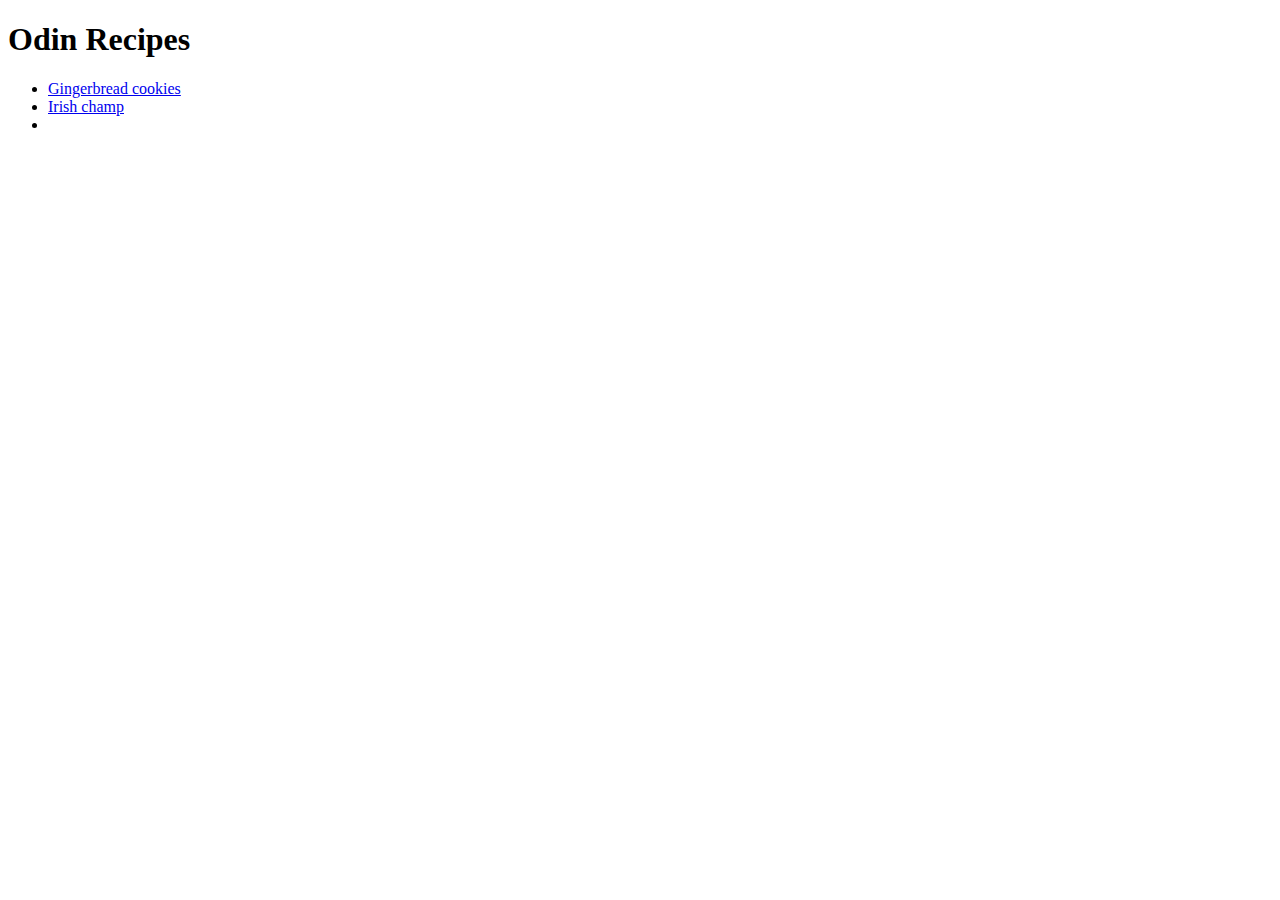
==== index.html @ 67c80482 "This is the an index.html file which is the first and main file of the project." ====
<!DOCTYPE html>
<html lang="en">
    <head>
        <meta charset="utf-8">
        <title>Odin Recipes</title>
    </head>
    <body>
        <h1>Odin Recipes</h1>
        <ul>
            <li><a href="../recipes/cookies.html">Gingerbread cookies</a></li>
            <li><a href="../recipes/irish-champ.html">Irish champ</a></li>
            <li></li>
            
        </ul>
    </body>
</html>
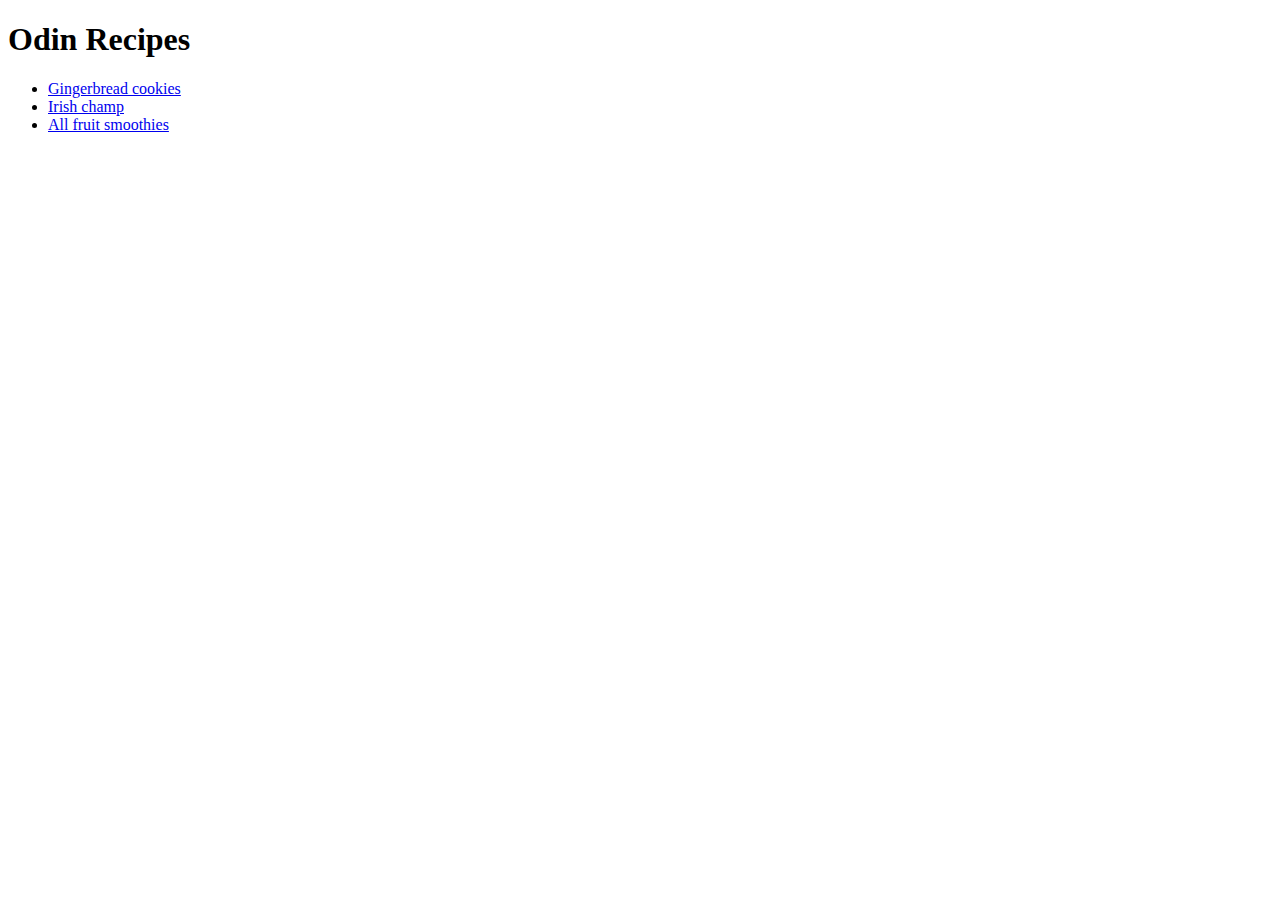
==== commit 282e9f8d: "Adding another file for a new recipe called smoothies" ====
--- a/index.html
+++ b/index.html
@@ -9,8 +9,7 @@
         <ul>
             <li><a href="../recipes/cookies.html">Gingerbread cookies</a></li>
             <li><a href="../recipes/irish-champ.html">Irish champ</a></li>
-            <li></li>
-            
+            <li><a href="../recipes/smoothies.html">All fruit smoothies</a></li> 
         </ul>
     </body>
 </html>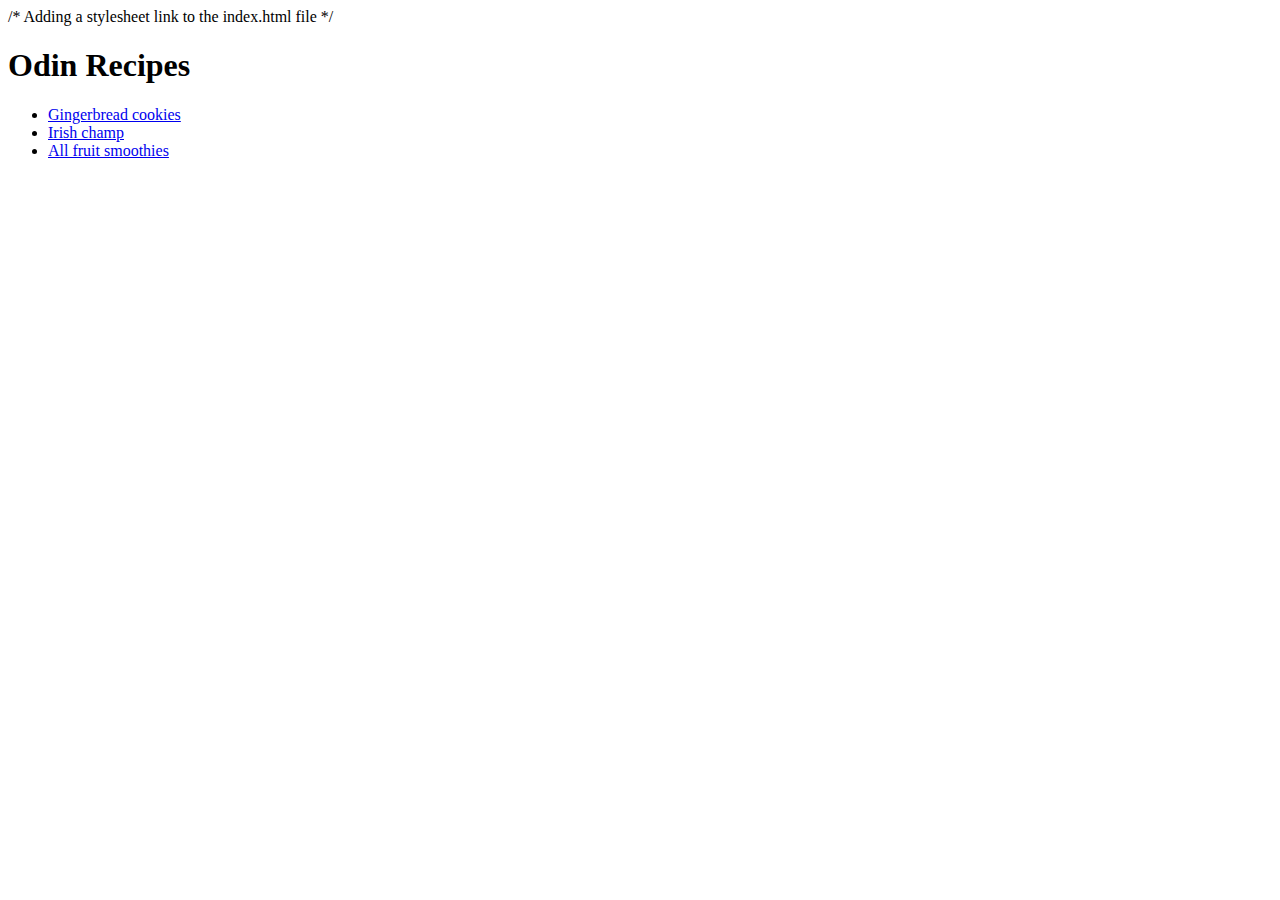
==== commit e79c2841: "Adding a stylesheet link to the index.html file" ====
--- a/index.html
+++ b/index.html
@@ -3,6 +3,7 @@
     <head>
         <meta charset="utf-8">
         <title>Odin Recipes</title>
+        <link rel="stylesheet" href="style.css"> /* Adding a stylesheet link to the index.html file */
     </head>
     <body>
         <h1>Odin Recipes</h1>
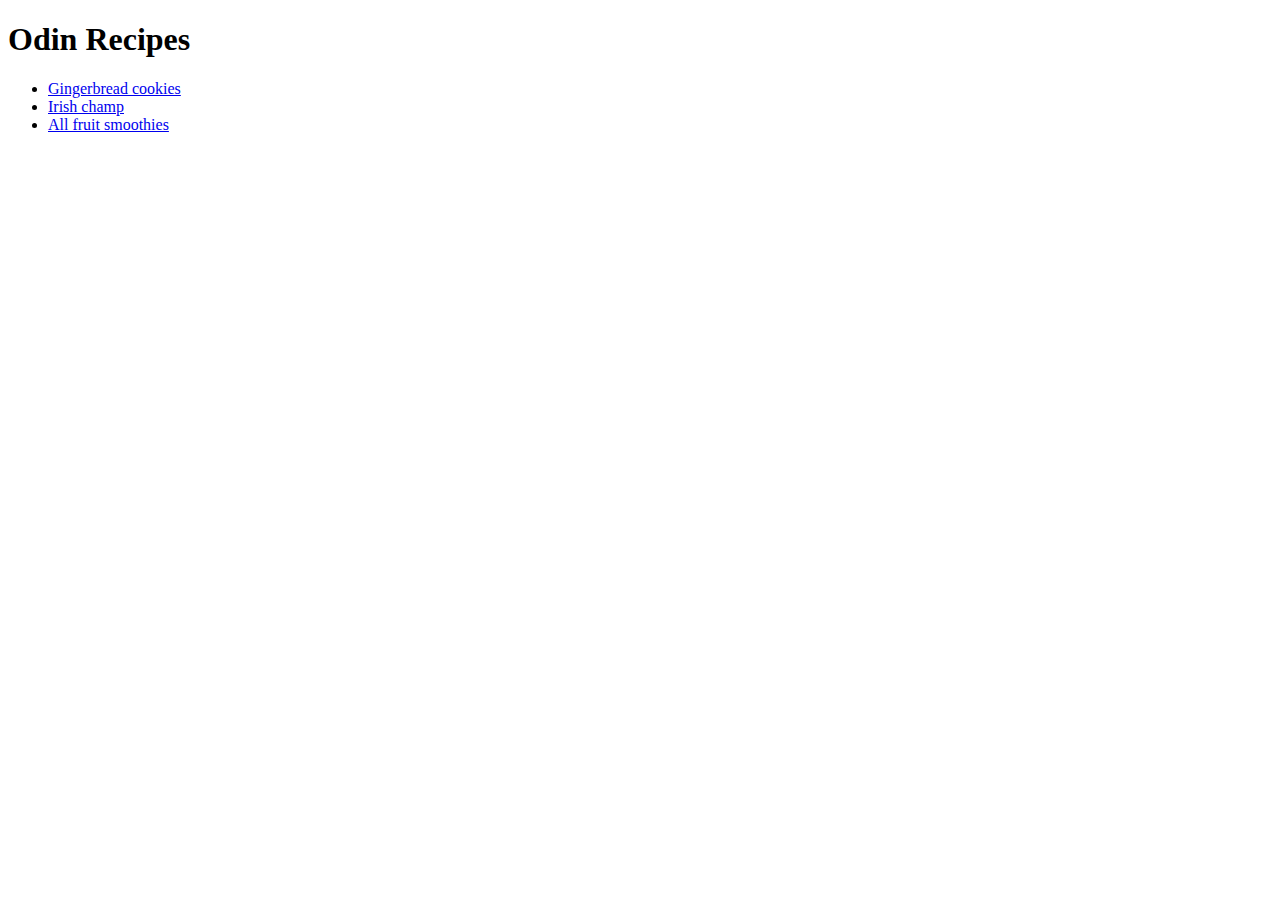
==== commit ca1a82fa: "Adding a stylesheet link to the index.html file. Fixing the error on line 6 with the proper comment." ====
--- a/index.html
+++ b/index.html
@@ -3,7 +3,7 @@
     <head>
         <meta charset="utf-8">
         <title>Odin Recipes</title>
-        <link rel="stylesheet" href="style.css"> /* Adding a stylesheet link to the index.html file */
+        <link rel="stylesheet" href="style.css">  <!-- Adding a stylesheet link to the index.html file -->
     </head>
     <body>
         <h1>Odin Recipes</h1>
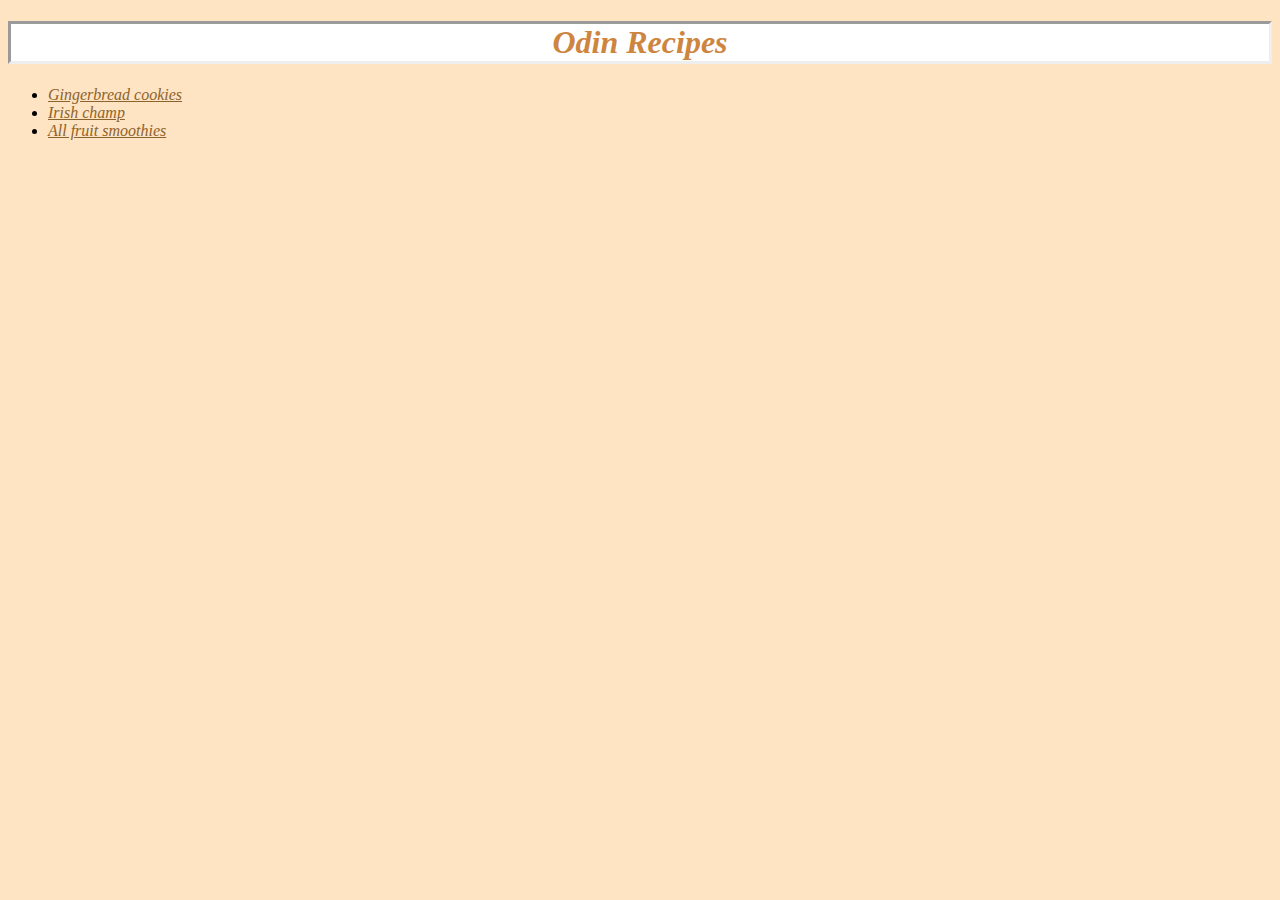
==== commit 08ba60b3: "In this index.html file a added a class element to the h1 element so as to be able to style." ====
--- a/index.html
+++ b/index.html
@@ -6,11 +6,11 @@
         <link rel="stylesheet" href="style.css">  <!-- Adding a stylesheet link to the index.html file -->
     </head>
     <body>
-        <h1>Odin Recipes</h1>
-        <ul>
-            <li><a href="../recipes/cookies.html">Gingerbread cookies</a></li>
-            <li><a href="../recipes/irish-champ.html">Irish champ</a></li>
-            <li><a href="../recipes/smoothies.html">All fruit smoothies</a></li> 
+        <h1 class="heading"><em>Odin Recipes</em></h1>
+        <ul class="rake">
+            <li><a href="../recipes/cookies.html" class="links">Gingerbread cookies</a></li>
+            <li><a href="../recipes/irish-champ.html" class="links">Irish champ</a></li>
+            <li><a href="../recipes/smoothies.html" class="links">All fruit smoothies</a></li> 
         </ul>
     </body>
 </html>--- a/style.css
+++ b/style.css
@@ -0,0 +1,15 @@
+html {
+    background-color: bisque;
+}
+
+h1 {
+    font-style: italic;
+    color: peru;
+    border-style: inset;
+    background-color: white;
+    text-align: center;
+}
+.rake .links{
+    font-style: oblique;
+    color: rgb(141, 99, 43);
+}